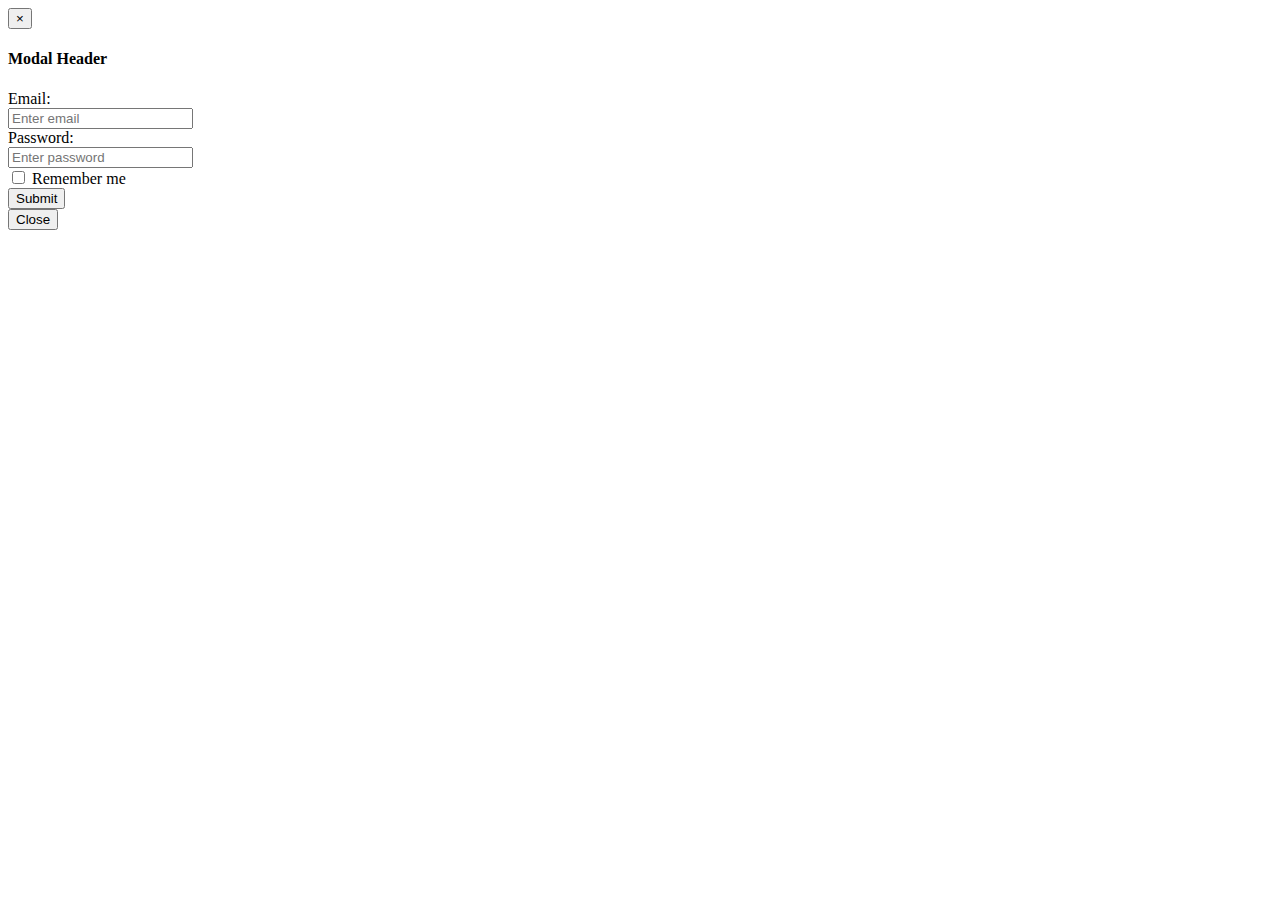
==== login.html @ c5b81be2 "..." ====
<!DOCTYPE html>
<head>
	<title>Login</title>
	<meta charset="utf-8">
  	<meta name="viewport" content="width=device-width, initial-scale=1">
</head>
<body>
  <div id="loginModal" class="modal fade" role="dialog">
    <div class="modal-dialog">

      <!-- Modal content-->
      <div class="modal-content">
        <div class="modal-header">
          <button type="button" class="close" data-dismiss="modal">&times;</button>
          <h4 class="modal-title">Modal Header</h4>
        </div>
        <div class="modal-body">
          <form class="form-horizontal" role="form">
          		<div class="form-group">
            		<label class="control-label col-sm-2">Email:</label>
            		<div class="col-sm-10">
              			<input class="form-control" id="email_login" placeholder="Enter email">
            		</div>
          		</div>
          		<div class="form-group">
            		<label class="control-label col-sm-2">Password:</label>
            		<div class="col-sm-10">
              		<input class="form-control" id="pwd_login" placeholder="Enter password">
            		</div>
          		</div>
          		<div class="form-group">
            		<div class="col-sm-offset-2 col-sm-10">
            			<div class="checkbox">
                			<label><input type="checkbox"> Remember me</label>
            			</div>
            		</div>
         	 	</div>
          		<div class="form-group">
            		<div class="col-sm-offset-2 col-sm-10">
                  </script>
                  <button id="loginSubmit" type="submit" class="btn btn-default">Submit</button>
            	</div>
          		</div>
        	</form>
        </div>
        <div class="modal-footer">
          <button type="button" class="btn btn-default" data-dismiss="modal">Close</button>
        </div>
      </div>

    </div>
</div>
<script>
  document.getElementById("loginSubmit").addEventListener("click", function(event){
          event.preventDefault()
  });
  $("#loginSubmit").click(function(){
    console.log("submit_signin");
    var result = ApiRequest.signup(
      $("#username_login").val(),
      $("#pwd_login").val()
    );

  });
</script>

</body>
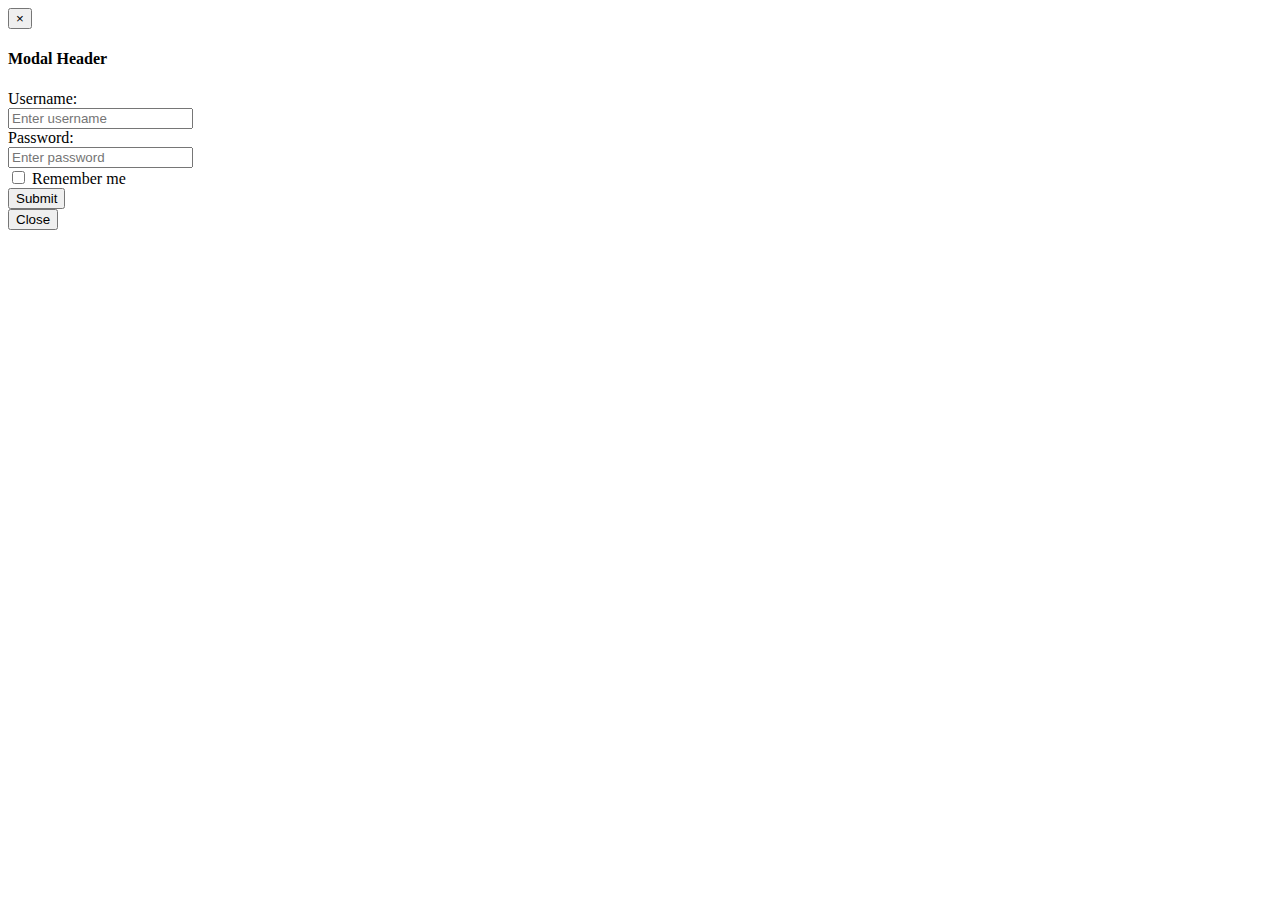
==== commit c7fe388a: "Merge branch 'master' of github.com:floraxue/ultimate-trade" ====
--- a/login.html
+++ b/login.html
@@ -17,9 +17,9 @@
         <div class="modal-body">
           <form class="form-horizontal" role="form">
           		<div class="form-group">
-            		<label class="control-label col-sm-2">Email:</label>
+            		<label class="control-label col-sm-2">Username:</label>
             		<div class="col-sm-10">
-              			<input class="form-control" id="email_login" placeholder="Enter email">
+              			<input class="form-control" id="username_login" placeholder="Enter username">
             		</div>
           		</div>
           		<div class="form-group">
@@ -56,10 +56,12 @@
   });
   $("#loginSubmit").click(function(){
     console.log("submit_signin");
-    var result = ApiRequest.signup(
+
+    var result = ApiRequest.login(
       $("#username_login").val(),
       $("#pwd_login").val()
     );
+    console.log(result);
 
   });
 </script>
